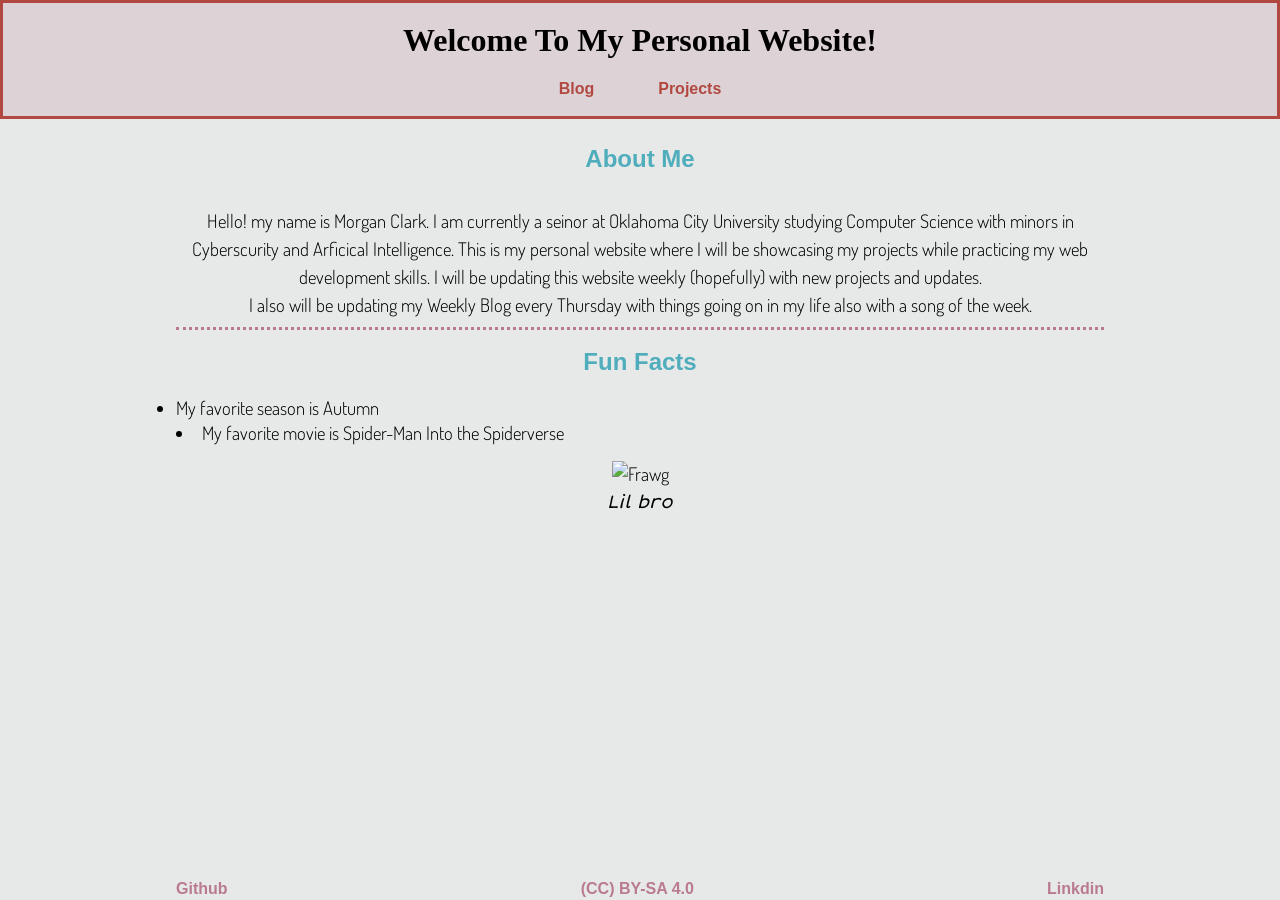
==== mysite/layouts/index.html @ a9a34b75 "converted from basic html/css to hugo project" ====
<!DOCTYPE html>
<html lang="en">
<head>
    <link rel="stylesheet" href="/main.css">
    <meta name="description" content="Lab in Web Development">
    <title>Home</title>
    <!-- <meta name="color-scheme" content="dark light"> -->
    <meta name="viewport" content="width=device-width, initial-scale=1.0">

</head>
<!-- FONTS -->
<link rel="preconnect" href="https://fonts.googleapis.com">
<link rel="preconnect" href="https://fonts.gstatic.com" crossorigin>
<link href="https://fonts.googleapis.com/css2?family=Short+Stack&display=swap" rel="stylesheet">
<link rel="preconnect" href="https://fonts.googleapis.com">
<link rel="preconnect" href="https://fonts.gstatic.com" crossorigin>
<link href="https://fonts.googleapis.com/css2?family=Dosis:wght@200..800&display=swap" rel="stylesheet">
<link rel="preconnect" href="https://fonts.googleapis.com">
<link rel="preconnect" href="https://fonts.gstatic.com" crossorigin>
<link href="https://fonts.googleapis.com/css2?family=Poltawski+Nowy:ital,wght@0,400..700;1,400..700&display=swap" rel="stylesheet">
<!--  -->
    <header>
        <h1>
            Welcome To My Personal Website!
        </h1>
        <nav>
            <a href="/share/blog.html">Blog</a>
               <a href="/share/about.txt"></a>
               <a href="/share/projects.html">Projects</a>
        </nav>
    </header>
    <body>
    <main>
  <h2>
    About Me
  </h2>
<p>
   Hello! my name is Morgan Clark. I am currently a seinor at Oklahoma City University studying Computer Science with minors in Cyberscurity and Arficical Intelligence. This is my personal website where I will be showcasing my projects while practicing my web development skills. I will be updating this website weekly (hopefully) with new projects and updates.
   <br> I also will be updating my Weekly Blog every Thursday with things  going on in my life also with a song of the week.
</p>

<h2>
    Fun Facts
</h2>
<ul>
    <li> My favorite season is Autumn</ul>
    <li>My favorite movie is Spider-Man Into the Spiderverse </ul>
</ul>
<!-- <h4>
    Here is a picture of a frog that I like
</h4> -->
    <figure>
        <img src="/share/Images/BigOunce.jpg" alt="Frawg">
        <figcaption><i>Lil bro</i></figcaption>
      </figure>
    </main>
    <footer>
        <span>
            <a href="https://github.com/mcflashsixteen">
            Github
        </a>
        </span>
        <a href="https://creativecommons.org/licenses/by-sa/4.0/" target="_blank">
            (CC) BY-SA 4.0
        </a>
        <span>
            <a href="https://www.linkedin.com/in/morgan-clark-713b4b290/">
            Linkdin
        </a>
        </span>
    </footer>
</body>
</html>
---- main.css ----
@charset "UTF-8";

html{
    background-color: var(--BG1);
    min-height: 100%;




}
:root{
    --FG: rgba(80, 173, 188 );
    --BG1: rgba(230, 233, 232);
    --BG2 : rgba(186, 122, 143);
    --HL: rgba(177, 73, 65);
    --PAGE_WIDTH: 960px;
    --BIG:  32px;
    --MED: 16px;
    --SML: 8px;
    --QRT: 4px;
    --TNY: 2px;
    /* COLOR SCHEME 2  */
     /* --FG: rgba(42, 87, 145, 1);
     --BG1: rgba(255, 255, 255, 1);
    --BG2: rgba(220, 207, 248, 1);
    --HL: rgba(255, 171, 105, 1);  */
    
}
/* FONTS */

.short-stack-regular {
    font-family: "Short Stack", cursive;
    font-weight: 400;
    font-style: normal;
  }


.dosis-regular {
    font-family: "Dosis", sans-serif;
    font-optical-sizing: auto;
    font-weight: 400;
    font-style: normal;
  }

  .poltawski-nowy-regular {
    font-family: "Poltawski Nowy", serif;
    font-optical-sizing: auto;
    font-weight: 400;
    font-style: normal;
  }
  /*  */
*{
    margin: 0;
    padding: 0;
    box-sizing: border-box;
}


a{
    text-decoration: none;
    color: var(--HL);
    font-weight: bold;
}
header{
    display: flex;
    background-color: rgb(from var(--BG2) r g b / 0.2); 
    flex-direction: column;
    justify-content: center;
    text-align: center;
    border: 3px solid var(--HL);
    width: 100vw;
    position: relative;
    left: 50%;
    transform: translateX(-50%);
}



header h1{
    font-family: poltawski-nowy-regular, serif;
    padding-top: var(--MED);
    padding-bottom: var(--MED);
    align-self: center;
}
header nav{
    display: flex;
    column-gap: 2em;
    align-self: center;
  
}

header nav a{
    display: flex;
    column-gap: 2em;
    padding-bottom: var(--MED);
}

h2{
    color: var(--FG);
    text-align: center;
    padding-top: var(--MED);
    padding-bottom: var(--MED);
}

h3{
    color: var(--FG);
    text-align: center;
    padding-top: var(--MED);
    padding-bottom: var(--MED);
    font-family: "Short Stack", cursive;
}

h4{
    color: var(--FG);
    text-align: center;
    padding-top: var(--MED);
    padding-bottom: var(--MED);
    font-family: "Short Stack", cursive;
}
p{
    font-family:  dosis , sans-serif;
    text-align:  center;
    padding-bottom: var(--SML);
    padding-top: var(--MED);
    font-size: 14pt;
    line-height: 1.5;
    border-bottom: 3px dotted var(--BG2);
}

ul, li{
    font-family:  dosis , sans-serif;
    font-size: 14pt;

}

main{
    flex-grow: 1;
padding-top: var(--SML);
padding-bottom: var(--SML);

}

main img{
    text-align: center;
}

body{
    font-family: "Helvetica Neue", Helvetica, Arial, sans-serif;
    font-size:  12pt;
    font-weight: 300;
    line-height: 1.35;
    display: flex;
    flex-direction: column;
    justify-content: space-between;
    padding: 0 var(--MED) 0 var(--MED);
    min-height: 100vh;
    margin:  0 auto;
    max-width: var(--PAGE_WIDTH);
    --PAGE_WIDTH: 960px
    

}

body ul{
        font-family:  dosis , sans-serif;

}
figure{
    margin: var(--MED) auto;
    text-align: center;
        
}
iframe{
    display: block;
    margin: var(--MED) auto;
    text-align: center;
    
   
}

figcaption{
    margin-top: var(--QRT);
    font-family: "Short Stack", cursive;

}

body img{
    max-width: 500px;
    max-height: 600px;
}

footer{
    display: flex;
    justify-content: space-between;


}
footer a{
    color: var(--BG2);
}
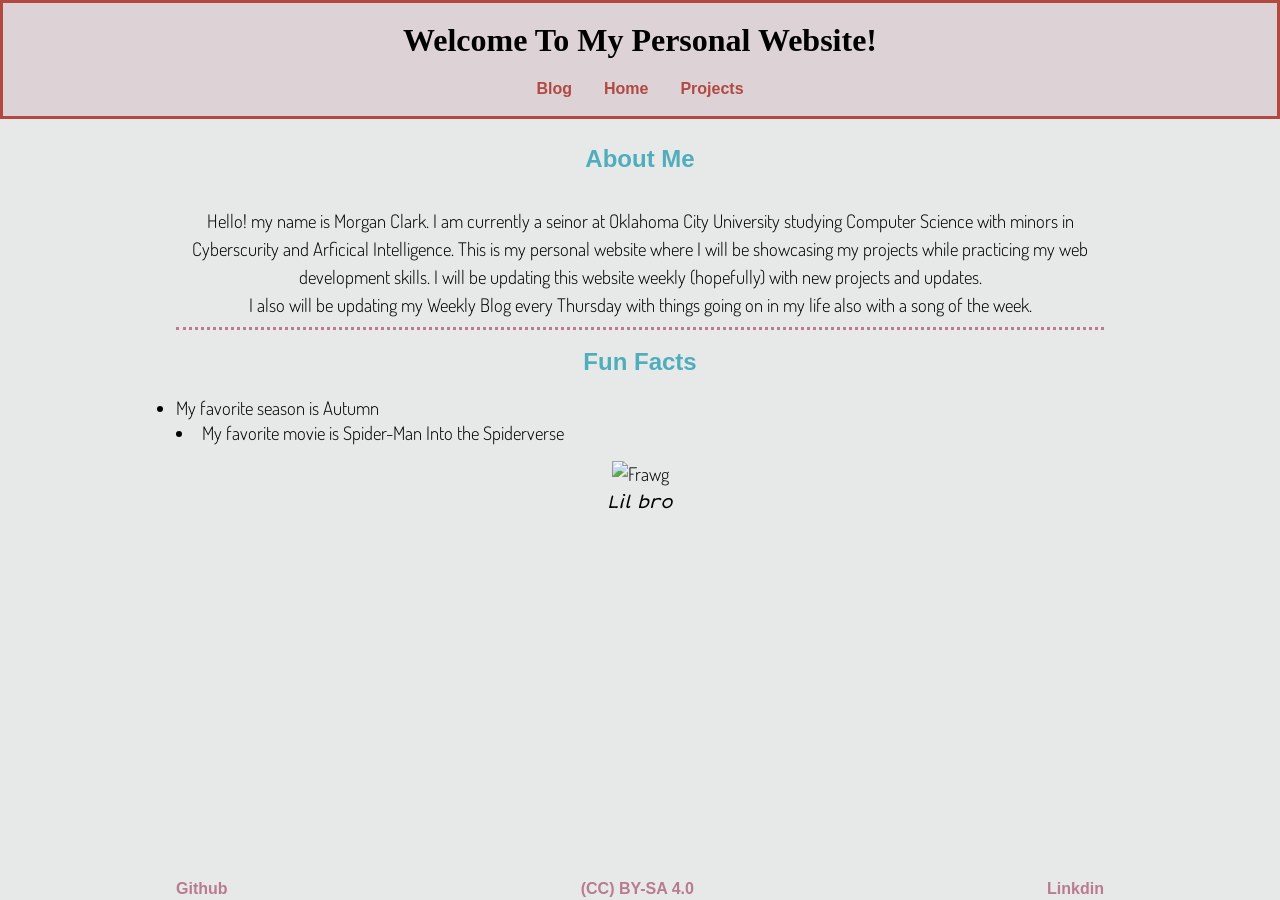
==== commit 307da1c0: "changed nav" ====
--- a/mysite/layouts/index.html
+++ b/mysite/layouts/index.html
@@ -25,8 +25,8 @@
         </h1>
         <nav>
             <a href="/share/blog.html">Blog</a>
-               <a href="/share/about.txt"></a>
-               <a href="/share/projects.html">Projects</a>
+            <a href="./index.html"> Home</a>
+            <a href="/share/projects.html">Projects</a>
         </nav>
     </header>
     <body>
